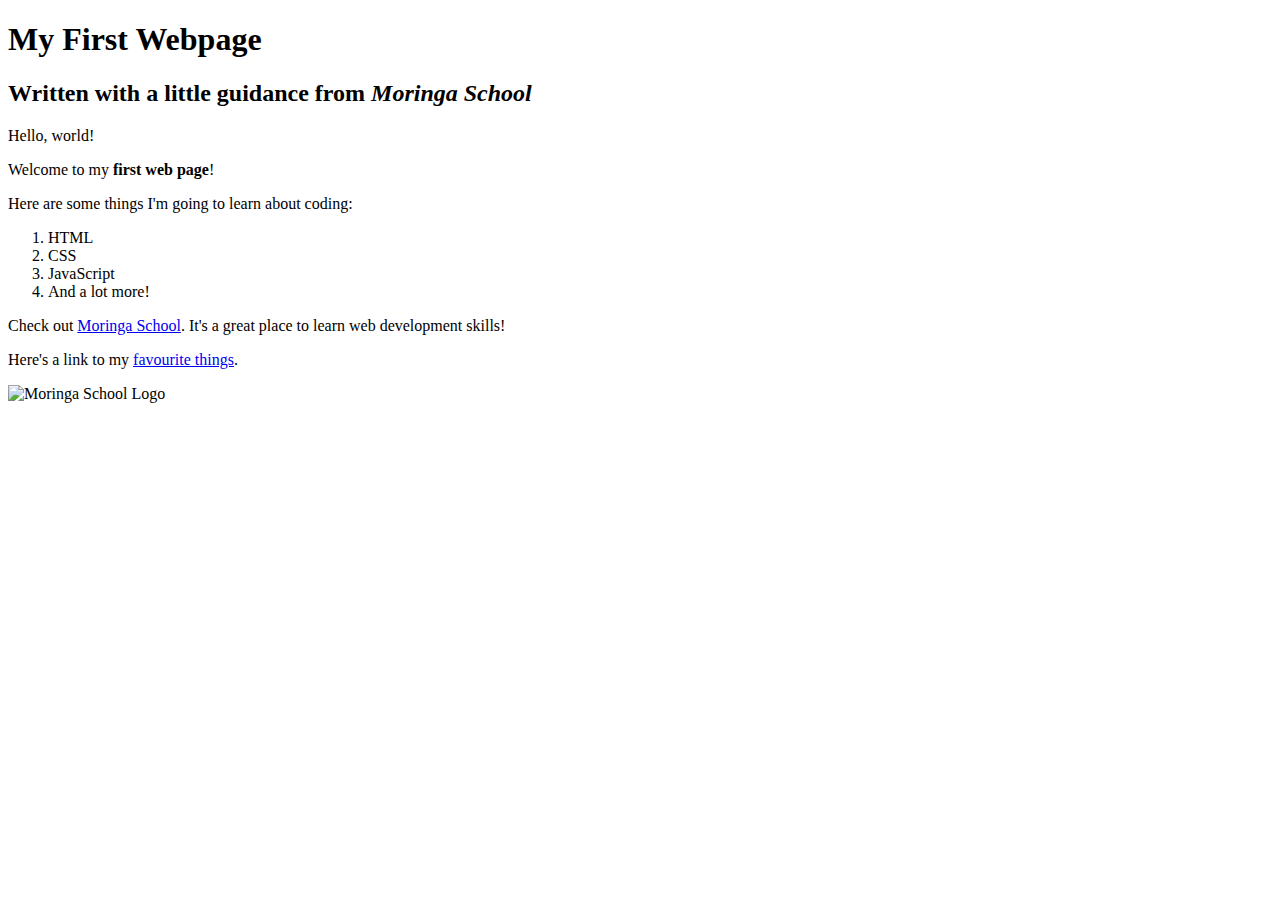
==== my-favorite-things.html @ 08f1213f "included images, links, strong, and em tags" ====
<!DOCTYPE html>
<html lang="en" dir="ltr">
  <head>
    <meta charset="utf-8">
    <title></title>
  </head>
  <body>
    <h1>My First Webpage</h1>
    <h2>Written with a little guidance from <em>Moringa School</em></h2>
    <p>Hello, world!</p>
    <p>Welcome to my <strong>first web page</strong>!</p>
    <p>Here are some things I'm going to learn about coding:</p>
      <ol>
        <li>HTML</li>
        <li>CSS</li>
        <li>JavaScript</li>
        <li>And a lot more!</li>
      </ol>
    <p>Check out <a href="https://moringaschool.com/">Moringa School</a>. It's a great place to learn web development skills!</p>
    <p>Here's a link to my <a href="my-favorite-things.html">favourite things</a>.</p>
    <img src="Images/moringa.png" alt="Moringa School Logo">
  </body
  >
</html>
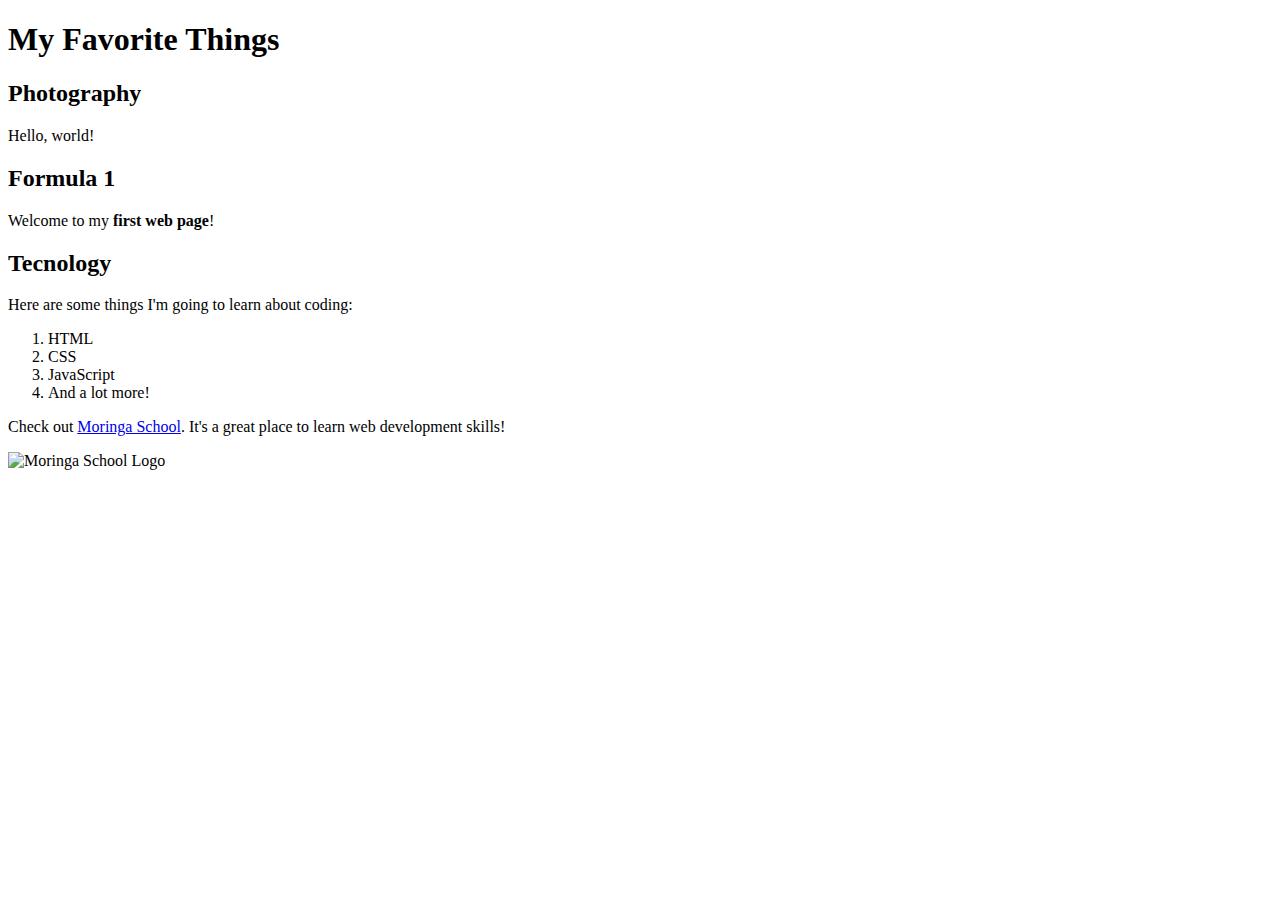
==== commit 6e3b09e0: "Added styles to text color, font sizes" ====
--- a/my-favorite-things.html
+++ b/my-favorite-things.html
@@ -2,22 +2,23 @@
 <html lang="en" dir="ltr">
   <head>
     <meta charset="utf-8">
-    <title></title>
+    <title>favorite-things</title>
   </head>
   <body>
-    <h1>My First Webpage</h1>
-    <h2>Written with a little guidance from <em>Moringa School</em></h2>
-    <p>Hello, world!</p>
-    <p>Welcome to my <strong>first web page</strong>!</p>
-    <p>Here are some things I'm going to learn about coding:</p>
-      <ol>
-        <li>HTML</li>
-        <li>CSS</li>
-        <li>JavaScript</li>
-        <li>And a lot more!</li>
-      </ol>
+    <h1>My Favorite Things</h1>
+      <h2>Photography</h2>
+        <p>Hello, world!</p>
+      <h2>Formula 1</h2>
+        <p>Welcome to my <strong>first web page</strong>!</p>
+      <h2>Tecnology</h2>
+        <p>Here are some things I'm going to learn about coding:</p>
+          <ol>
+              <li>HTML</li>
+              <li>CSS</li>
+              <li>JavaScript</li>
+              <li>And a lot more!</li>
+          </ol>
     <p>Check out <a href="https://moringaschool.com/">Moringa School</a>. It's a great place to learn web development skills!</p>
-    <p>Here's a link to my <a href="my-favorite-things.html">favourite things</a>.</p>
     <img src="Images/moringa.png" alt="Moringa School Logo">
   </body
   >
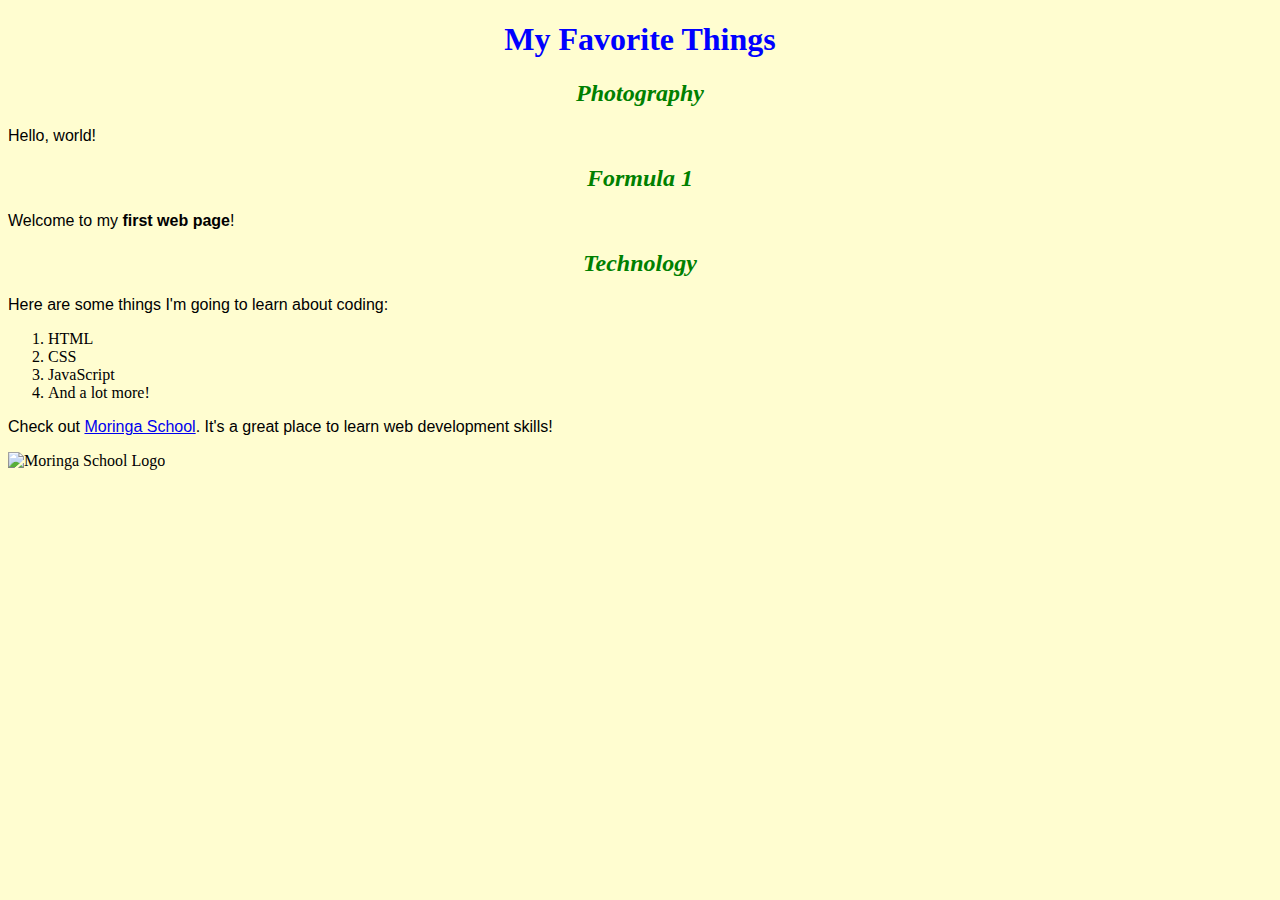
==== commit c35f7200: "Added another style sheet with background color" ====
--- a/my-favorite-things.html
+++ b/my-favorite-things.html
@@ -3,6 +3,8 @@
   <head>
     <meta charset="utf-8">
     <title>favorite-things</title>
+    <link rel="stylesheet" href="css/styles.css" type="text/css">
+    <link rel="stylesheet" href="css/cstyles.css" type="text/css">
   </head>
   <body>
     <h1>My Favorite Things</h1>
@@ -10,7 +12,7 @@
         <p>Hello, world!</p>
       <h2>Formula 1</h2>
         <p>Welcome to my <strong>first web page</strong>!</p>
-      <h2>Tecnology</h2>
+      <h2>Technology</h2>
         <p>Here are some things I'm going to learn about coding:</p>
           <ol>
               <li>HTML</li>
--- a/css/styles.css
+++ b/css/styles.css
@@ -0,0 +1,15 @@
+h1 {
+  color: blue;
+  text-align: center;
+}
+h2 {
+  color: green;
+  font-style: italic;
+  text-align: center;
+}
+p {
+  font-family: sans-serif;
+}
+ul {
+  line-height: 40px;
+}
--- a/css/cstyles.css
+++ b/css/cstyles.css
@@ -0,0 +1,3 @@
+html{
+  background-color: #FFFDD0
+}
